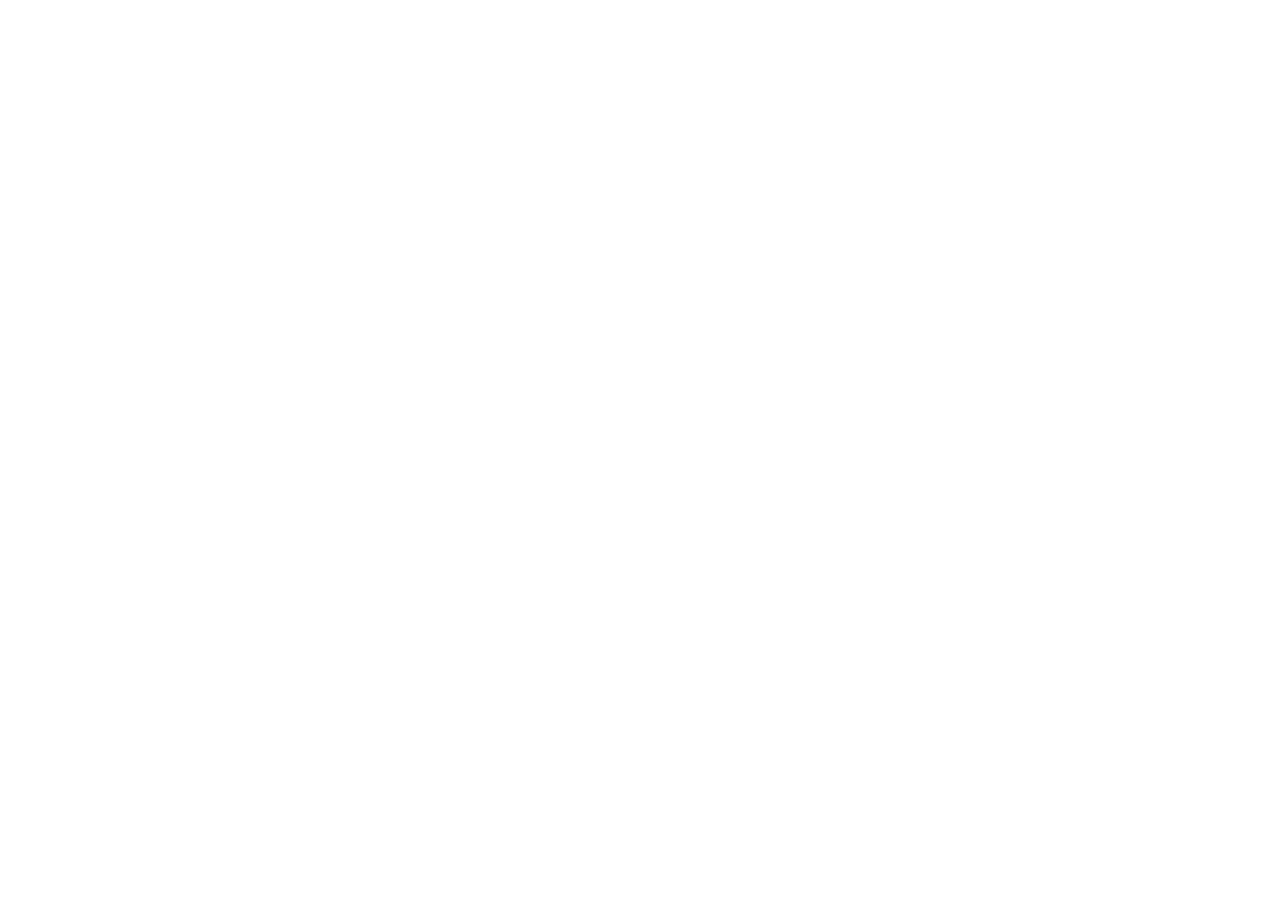
==== index.html @ 0964cc0f "Initial Version" ====
<!DOCTYPE html>
<html>
<head>
  <title>Aufgaben</title>
  <meta name="viewport" content="width=device-width, initial-scale=1.0, maximum-scale=1.0, minimum-scale=1.0, user-scalable=no"/>
  <meta http-equiv="Content-Type" content="text/html; charset=UTF-8"/>
  <meta http-equiv="X-UA-Compatible" content="IE=edge"/>
  <link rel="stylesheet" type="text/css" href="app/common.css"/>
  <link rel="stylesheet" type="text/css" href="app/loader.css"/>
  <link rel="stylesheet" type="text/css" href="dhtmlx/dhtmlx.css"/> 
  <script type="text/javascript" src="require/require.js"></script>
  <script type="text/javascript" src="app/loader.js"></script>
  <script type="text/javascript" src="app/common.js"></script>
</head>
<body>
	
</body>
</html>
---- app/common.css ----
html, body {
	width: 100%;
	height: 100%;
	margin: 0px;
	overflow: hidden;
}

/* contact photo in grid */
img.contact_photo {
	position: relative;
	border: 1px solid white;
	border-radius: 50%;
	width: 38px;
	height: 38px;
	margin: 4px;
	background-color: white;
}

div.gridbox_dhx_web.gridbox table.obj.row20px tr.rowselected td {
	background-color: rgb(225, 244, 255)!important;
	border-right-color: rgb(225, 244, 255)!important;
}

/* contact photo in form */
img.form_photo {
	position: relative;
	border-radius: 50%;
	width: 150px;
	height: 150px;
	border: 1px solid #cecece;
}

/* events dataview */
div.event_image {
	text-align: center;
}
div.event_title {
	font-size: 19px;
	font-weight: bold;
	margin: 10px 0px 5px 0px;
}
div.event_date {
	font-size: 14px;
	margin: 5px 0px;
}
div.event_place {
	font-size: 12px;
	margin: 5px 0px;
}
.dhx_dataview .dhx_dataview_default_item,
.dhx_dataview .dhx_dataview_default_item_selected {
	border-width: 0px !important;
}

/* settings dataview */
div.settings_image {
	float: left;
	width: 120px;
}
div.settings_title {
	position: absolute;
	top: 14px;
	left: 120px;
	font-size: 18px;
	font-weight: bold;
}
div.settings_descr {
	font-size: 14px;
	font-weight: normal;
	margin-top: 3px;
}

/* cancel button in form */
.dhxform_obj_dhx_web div.gray_btn div.dhxform_btn {
	background-color: #c0c0c0;
}

/* hide toolbar borders for phone */
body.device_type_phone div.dhx_cell_toolbar_def {
	border-width: 0px !important;
}
/* events item sizes for phone/tablet */
body.device_type_phone div.event_image img,
body.device_type_tablet div.event_image img {
	width: 100%;
	max-width: 100%;
}
body.device_type_phone div.event_title,
body.device_type_tablet div.event_title {
	font-size: 14px;
	margin: 6px 0px 3px 0px;
}
body.device_type_phone div.event_date,
body.device_type_tablet div.event_date {
	font-size: 13px;
	margin: 3px 0px;
}
body.device_type_phone div.event_place,
body.device_type_tablet div.event_place {
	font-size: 12px;
	margin: 3px 0px;
}
/* settings for phone */
body.device_type_phone div.settings_image img {
	width: 80px;
	max-width: 80px;
}
body.device_type_phone div.settings_title {
	left: 100px;
	top: 9px;
}
/* wrap in form */
.dhxform_obj_dhx_web div.dhxform_label div.dhxform_label_nav_link,
.dhxform_obj_dhx_web div.dhxform_label div.dhxform_label_nav_link:visited,
.dhxform_obj_dhx_web div.dhxform_label div.dhxform_label_nav_link:active,
.dhxform_obj_dhx_web div.dhxform_label div.dhxform_label_nav_link:hover {
	white-space: normal!important;
}
/* form parent div */
div.form_div {
	position: relative;
	width: 100%;
	height: 100%;
	margin: 0px;
	overflow: auto;
}
div.form_div > div {
	margin-bottom: 20px !important;
}

/* dataview selection */
.dhx_dataview_default_item_selected {
	background-color: #e1f4ff !important
}
---- app/loader.css ----
.app_loader {
	position: absolute;
	left: 0px;
	top: 0px;
	width: 100%;
	height: 100%;
	background-color: white;
	opacity: 1;
	filter: progid:DXImageTransform.Microsoft.Alpha(opacity=100);
	-webkit-transition: opacity 0.3s;
	-moz-transition: opacity 0.3s;
	-ms-transition: opacity 0.3s;
	-o-transition: opacity 0.3s;
	transition: opacity 0.3s;
	z-index: 1999;
}
.app_loader.app_loader_hidden {
	opacity: 0;
	filter: progid:DXImageTransform.Microsoft.Alpha(opacity=0);
}
.app_loader_logo {
	position: relative;
	margin-left: auto;
	margin-right: auto;
	width: 145px;
	height: 150px;
	background-image: url(../../imgs/loader/app_logo.png);
	background-position: center top;
	background-repeat: no-repeat;
	-webkit-user-select: none;
	-khtml-user-select: none;
	-moz-user-select: none;
	-ms-user-select: none;
	-o-user-select: none;
	user-select: none;
}
.app_loader_icon {
	position: absolute;
	width: 100%;
	height: 32px;
	bottom: 0px;
	background-image: url(../../imgs/loader/loader.gif);
	background-position: center center;
	background-repeat: no-repeat;
}
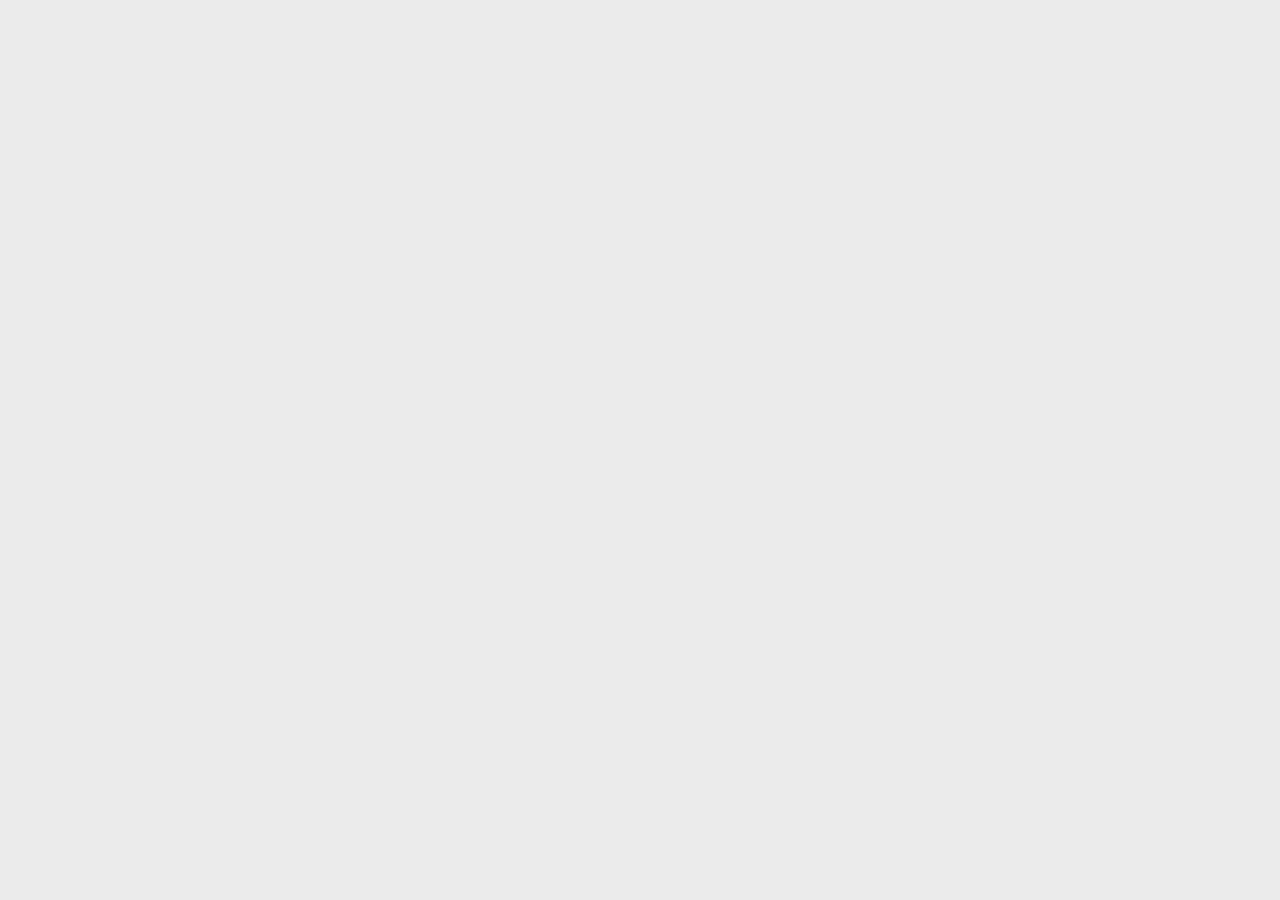
==== commit 390ca39a: "Trial to load Data from WebDAV Server" ====
--- a/index.html
+++ b/index.html
@@ -1,18 +1,55 @@
 <!DOCTYPE html>
 <html>
-<head>
-  <title>Aufgaben</title>
-  <meta name="viewport" content="width=device-width, initial-scale=1.0, maximum-scale=1.0, minimum-scale=1.0, user-scalable=no"/>
-  <meta http-equiv="Content-Type" content="text/html; charset=UTF-8"/>
-  <meta http-equiv="X-UA-Compatible" content="IE=edge"/>
-  <link rel="stylesheet" type="text/css" href="app/common.css"/>
-  <link rel="stylesheet" type="text/css" href="app/loader.css"/>
-  <link rel="stylesheet" type="text/css" href="dhtmlx/dhtmlx.css"/> 
-  <script type="text/javascript" src="require/require.js"></script>
-  <script type="text/javascript" src="app/loader.js"></script>
-  <script type="text/javascript" src="app/common.js"></script>
-</head>
-<body>
-	
-</body>
-</html>
+  <head>
+    <title>Contact Manager</title>
+    <script src="codebase/dhtmlx.js" type="text/javascript"></script>
+    <link rel="STYLESHEET" type="text/css" href="codebase/dhtmlx.css">
+    <link rel="STYLESHEET" type="text/css" href="codebase/dhtmlx.css">
+    <style>
+        html, body {
+            width: 100%;
+            height: 100%;
+            overflow: hidden;
+            margin: 0px;
+            background-color: #EBEBEB;
+        }
+    </style>
+    <script type="text/javascript">
+        dhtmlxEvent(window,"load",function(){                          //provides your script as a handler of the 'onload' HTML event
+	window.dhx4.skin = 'material';
+	var main_layout = new dhtmlXLayoutObject(document.body, '1C');
+
+	var a = main_layout.cells('a');
+	a.hideHeader();
+	var sbMain = a.attachSidebar({template: 'text', width: '200', icons_path: './codebase/imgs_sidebar/', autohide: '', header: ''});
+	sbMain.addItem({id: 'siTasks', text: 'Aufgaben', icon: ''});
+	var siTasks = sbMain.cells('siTasks');
+	siTasks.setActive();
+	var gTasks = siTasks.attachGrid();
+	gTasks.setIconsPath('./codebase/imgs/');
+
+	gTasks.setHeader(["Aufgabe","Projekt","Bis"]);
+	gTasks.setColTypes("edtxt,edtxt,dhxCalendar");
+
+	gTasks.setColSorting('str,str,date');
+	gTasks.enableValidation(true, false);
+gTasks.setColValidators(',,ValidDate');
+	gTasks.setColumnMinWidth('100', 0);
+	gTasks.setColumnMinWidth('100', 1);
+	gTasks.setInitWidths('*,*,120');
+	gTasks.init();
+
+        var dsTasks = new dhtmlXDataStore({ url:"http://127.0.0.1:8085/masterdata/list.json", datatype:"json" });
+        dsTasks.attachEvent("onLoadError", function(text, xml, loader){
+          dhtmlx.message("The service is currently offline...");
+          loader.setRequestHeader("Authorization", "Basic " + btoa(user + ":" + pass));
+          loader.send(data);
+        });
+        gTasks.sync(dsTasks);
+
+        });
+    </script>
+  </head>
+  <body>
+  </body>
+</html>